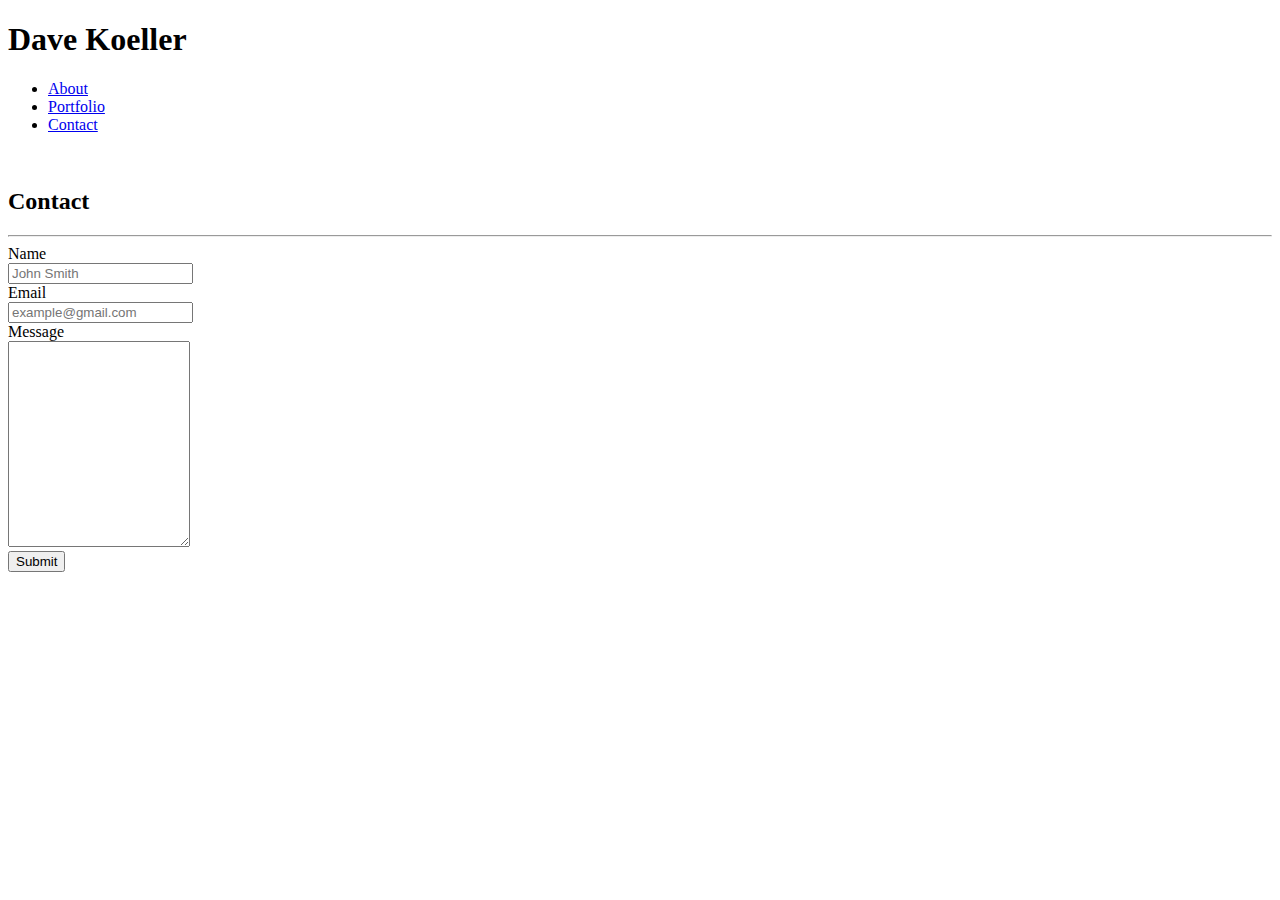
==== contact.html @ 09973b2e "updated html" ====
<!DOCTYPE html>
<html lang="en-us">

<head>
    <meta charset="UF-8">
    <title>Contact</title>
    <link rel ="stylesheet" href ="style.css">
</head>

<body>
    <head>
        <h1>Dave Koeller</h1>
    </head>

    <nav class="menu">
        <ul>
            <li><a href="index.html">About</a></li>
            <li><a href="portfolio.html">Portfolio</a></li>
            <li><a href="contact.html">Contact</a></li>
        </ul>
    </nav>

    <br>

    <div class="form">
        <form action="#" target="_blank" method="post">
            <h2>Contact</h2>

            <hr />

            <label for="name">Name</label>

            <br>

            <input type="text" name="fullname" placeholder="John Smith">

            <br>

            <label for="email">Email</label>

            <br>

            <input type="text" name="email" placeholder="example@gmail.com">

            <br>

            <label for="message">Message</label>

            <br>

            <textarea type="text" id="message" style="height:200px"></textarea>

            <br>

            <input type="submit" value="Submit">


        </form>

    </div>
</body>
</html>
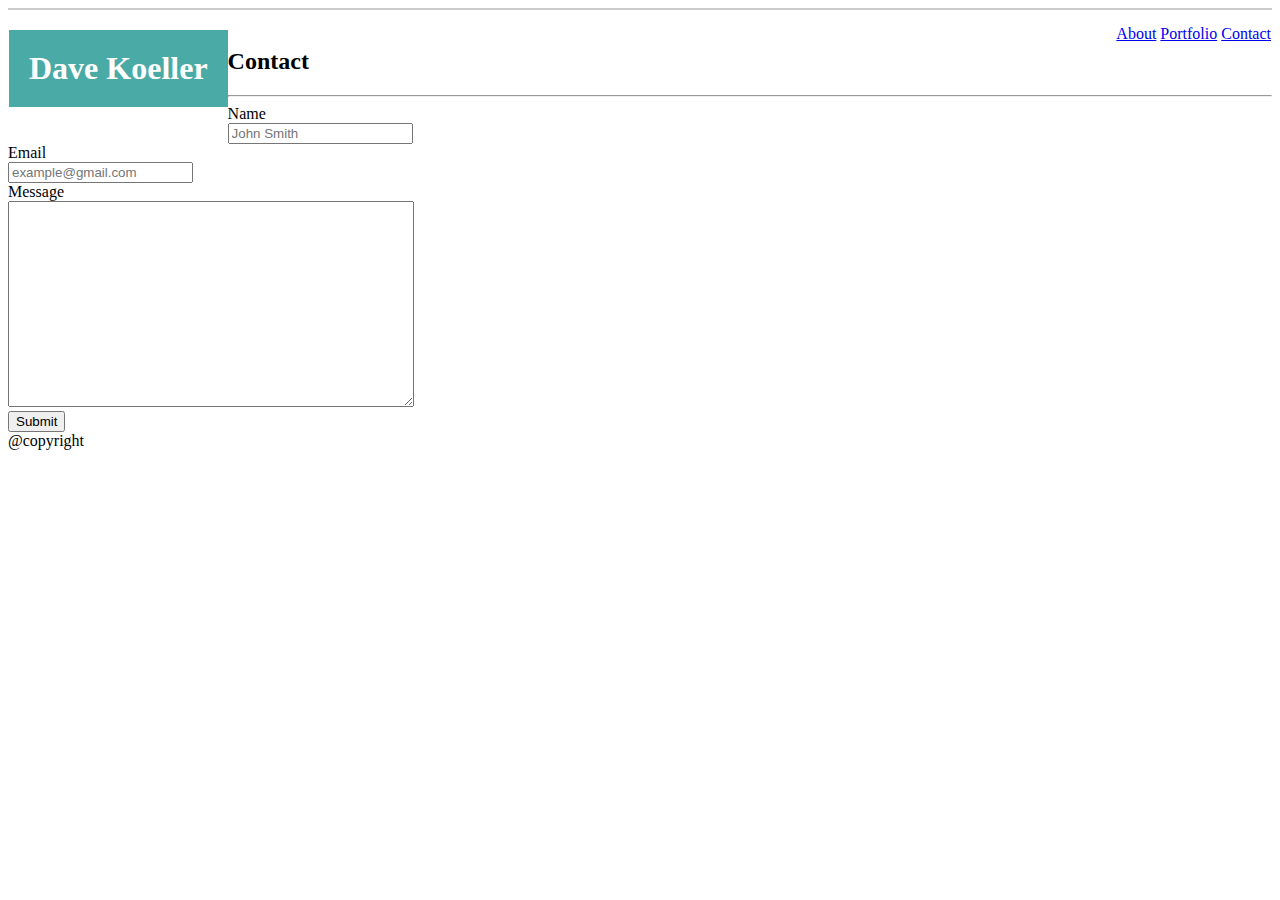
==== commit a07dff5d: "fixed html & started css" ====
--- a/contact.html
+++ b/contact.html
@@ -4,21 +4,22 @@
 <head>
     <meta charset="UF-8">
     <title>Contact</title>
-    <link rel ="stylesheet" href ="style.css">
+    <link rel ="stylesheet" href ="assets/css/style.css">
 </head>
 
 <body>
-    <head>
+    <header>
         <h1>Dave Koeller</h1>
-    </head>
+            <nav class="menu">
+                <ul>
+                    <li><a href="index.html">About</a></li>
+                    <li><a href="portfolio.html">Portfolio</a></li>
+                    <li><a href="contact.html">Contact</a></li>
+                </ul>
+            </nav>
+    </header>
 
-    <nav class="menu">
-        <ul>
-            <li><a href="index.html">About</a></li>
-            <li><a href="portfolio.html">Portfolio</a></li>
-            <li><a href="contact.html">Contact</a></li>
-        </ul>
-    </nav>
+    
 
     <br>
 
@@ -28,7 +29,7 @@
 
             <hr />
 
-            <label for="name">Name</label>
+            <label>Name</label>
 
             <br>
 
@@ -36,7 +37,7 @@
 
             <br>
 
-            <label for="email">Email</label>
+            <label>Email</label>
 
             <br>
 
@@ -44,11 +45,11 @@
 
             <br>
 
-            <label for="message">Message</label>
+            <label>Message</label>
 
             <br>
 
-            <textarea type="text" id="message" style="height:200px"></textarea>
+            <textarea type="text" id="message" style="width:400px; height:200px"></textarea>
 
             <br>
 
@@ -56,7 +57,11 @@
 
 
         </form>
+    
+    </div>
 
-    </div>
+    <footer>
+        @copyright
+    </footer>
 </body>
 </html>--- a/assets/css/style.css
+++ b/assets/css/style.css
@@ -0,0 +1,25 @@
+header {
+    background-color: #ffffff;
+    border: solid;
+    border-width: 1px;
+    border-color: #cccccc
+}
+
+h1 {
+    background-color: #4aaaa5;
+    color: #ffffff;
+    padding: 20px;
+    text-align: center;
+    float: left;
+    
+}
+
+.menu {
+    list-style-type: none;
+    float: right;
+}
+
+li {
+    display: inline;
+}
+
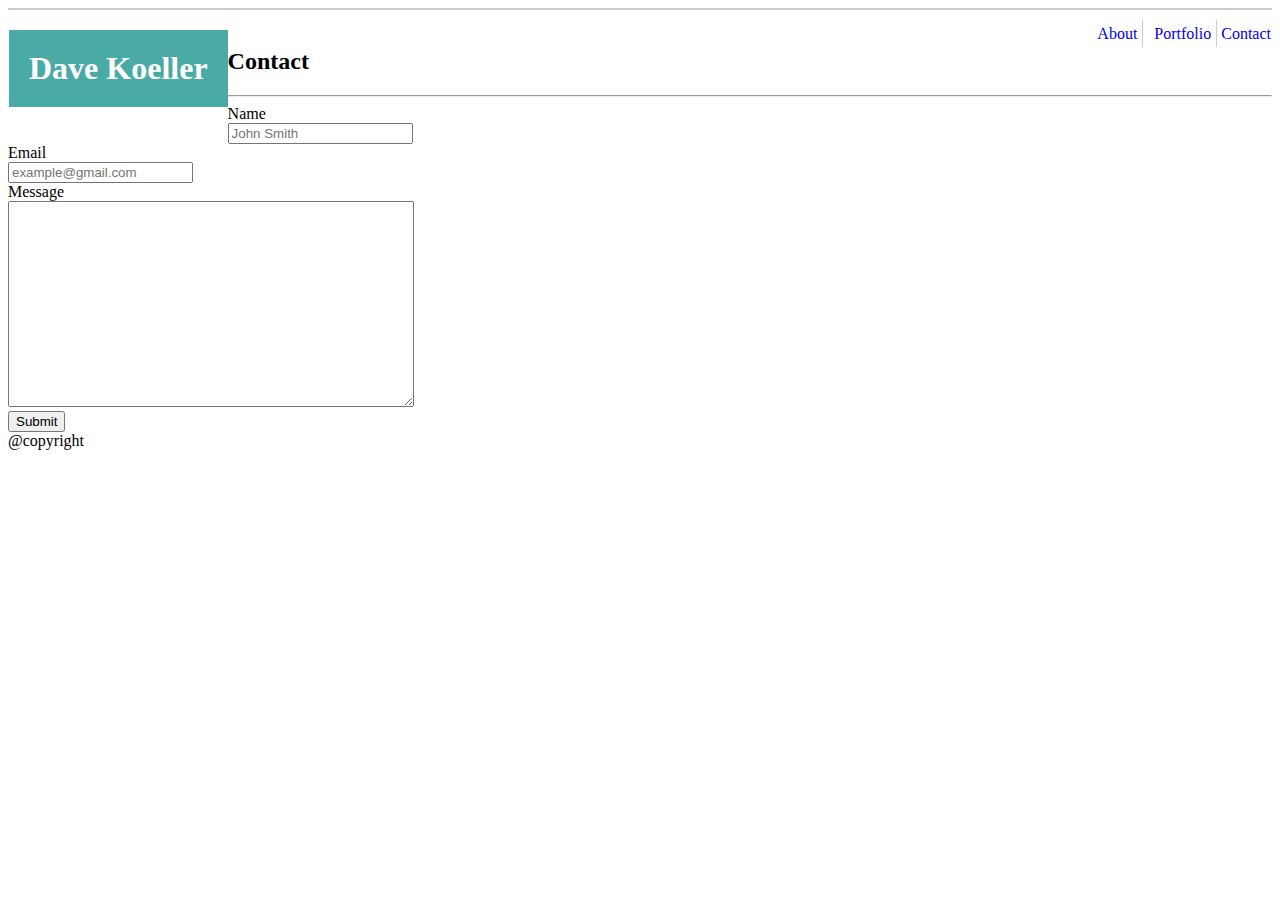
==== commit 1f2c6d16: "updated css" ====
--- a/contact.html
+++ b/contact.html
@@ -12,8 +12,8 @@
         <h1>Dave Koeller</h1>
             <nav class="menu">
                 <ul>
-                    <li><a href="index.html">About</a></li>
-                    <li><a href="portfolio.html">Portfolio</a></li>
+                    <li id="index"><a href="index.html">About</a></li>
+                    <li id="portfolio"><a href="portfolio.html">Portfolio</a></li>
                     <li><a href="contact.html">Contact</a></li>
                 </ul>
             </nav>
--- a/assets/css/style.css
+++ b/assets/css/style.css
@@ -17,9 +17,21 @@
 .menu {
     list-style-type: none;
     float: right;
+    
 }
 
 li {
     display: inline;
+    
 }
 
+#index, #portfolio {
+    border-right: 1px solid #cccccc;
+    margin-left: 2px;
+    padding: 5px;
+}
+
+a:link {
+    text-decoration: none;
+    text-align: center;
+}
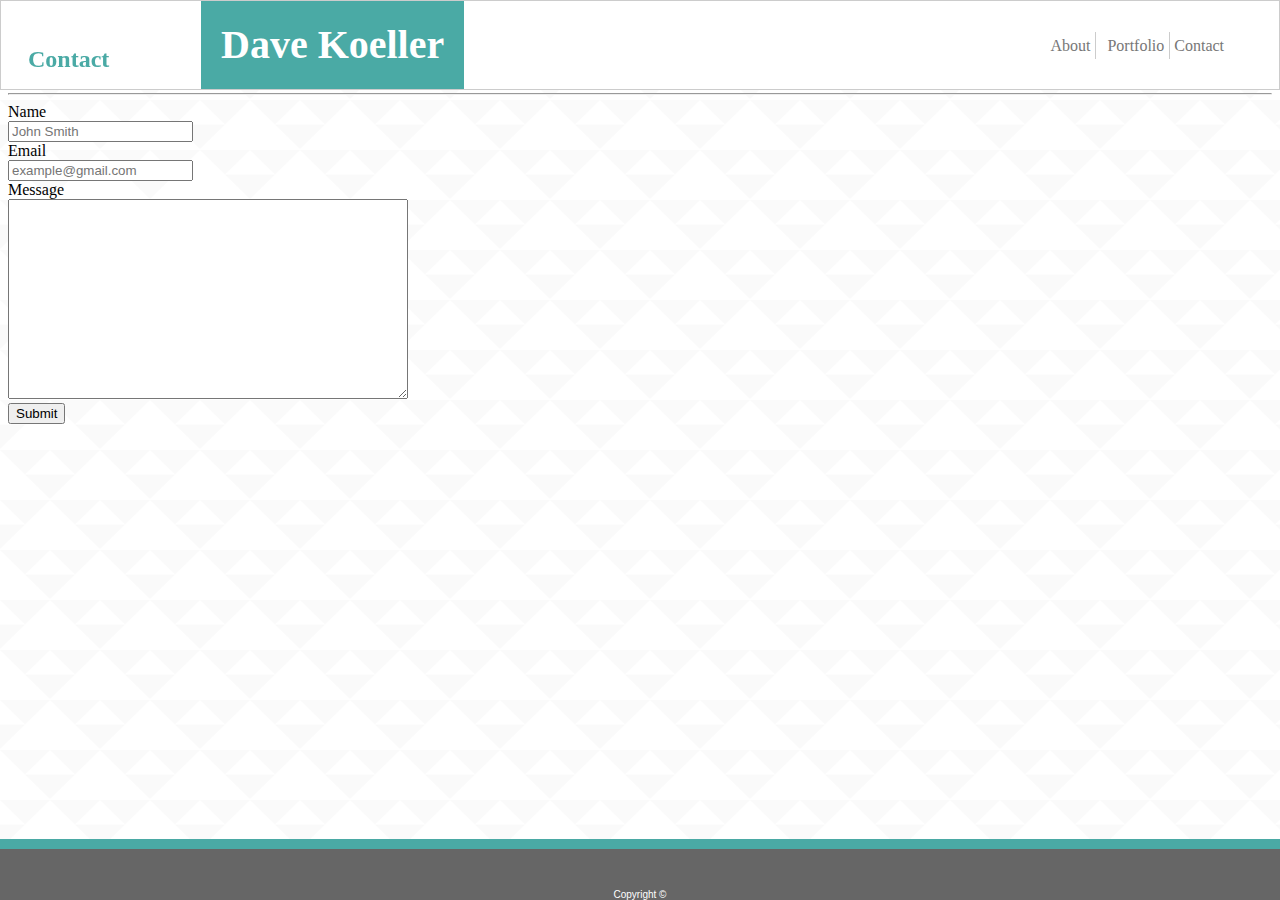
==== commit 8febe4d5: "fixed header, added background" ====
--- a/contact.html
+++ b/contact.html
@@ -10,11 +10,11 @@
 <body>
     <header>
         <h1>Dave Koeller</h1>
-            <nav class="menu">
-                <ul>
+            <nav>
+                <ul class="menu">
                     <li id="index"><a href="index.html">About</a></li>
                     <li id="portfolio"><a href="portfolio.html">Portfolio</a></li>
-                    <li><a href="contact.html">Contact</a></li>
+                    <li id="contact"><a href="contact.html">Contact</a></li>
                 </ul>
             </nav>
     </header>
@@ -61,7 +61,7 @@
     </div>
 
     <footer>
-        @copyright
+        Copyright &copy;
     </footer>
 </body>
 </html>--- a/assets/css/style.css
+++ b/assets/css/style.css
@@ -1,29 +1,104 @@
+
+* {
+    box-sizing: border-box;
+}
+
+
 header {
+    width: 100%;
+    height: 10%;
+    position: fixed;
+    top: 0;
+    right: 0;
     background-color: #ffffff;
     border: solid;
     border-width: 1px;
-    border-color: #cccccc
+    border-color: #cccccc;
+    font-family: Georgia, 'Times New Roman', Times, serif;
 }
 
+body {
+    background-image: url(../images/triangle-mosaic.png)
+}
+
+
 h1 {
+    height: 100%;
     background-color: #4aaaa5;
     color: #ffffff;
+    font-size: 40px;
+    text-align: center;
     padding: 20px;
+    float: left; 
+    margin-top: 0;
+    margin-bottom: 0;
+    margin-left: 200px;
+}
+
+li {
+    display: inline;
+}
+
+footer {
+    position: absolute;
+    bottom: 0;
+    left: 0;
+    width: 100%;
+    background: #666666;
+    padding-top: 40px;
     text-align: center;
-    float: left;
-    
+    color: #ffffff;
+    font-family: "Arial", "Helvetica Neue", Helvetica, sans-serif;
+    font-size: 10px;
+    border-top: solid 10px #4aaaa5;
 }
 
 .menu {
     list-style-type: none;
     float: right;
-    
+    width: 20%;
+    padding: 20px;
 }
 
-li {
-    display: inline;
-    
+#about {
+    border: solid 3px #dddddd;
+    margin-top: 100px;
+    font-family: Georgia, 'Times New Roman', Times, serif;
+    color: #777777;
+    background: #ffffff;
+    margin-right: 200px;
+    margin-left: 200px;
+    clear: both;
+    overflow: auto;
+
 }
+
+h2 {
+    position: relative;
+    left: 20px;
+    color: #4aaaa5;
+}
+
+hr / {
+    border-color: #777777;
+
+}
+
+p {
+    float: right;
+    width: 80%;
+    padding: 20px;
+    line-height: 2;
+
+}
+
+img {
+    float: left;
+    width: 200px;
+    position: absolute;
+
+}
+
 
 #index, #portfolio {
     border-right: 1px solid #cccccc;
@@ -34,4 +109,13 @@
 a:link {
     text-decoration: none;
     text-align: center;
+    color: #777777;   
 }
+
+a:visited {
+    color: #777777;
+}
+
+a:hover {
+    color: #cccccc;
+}
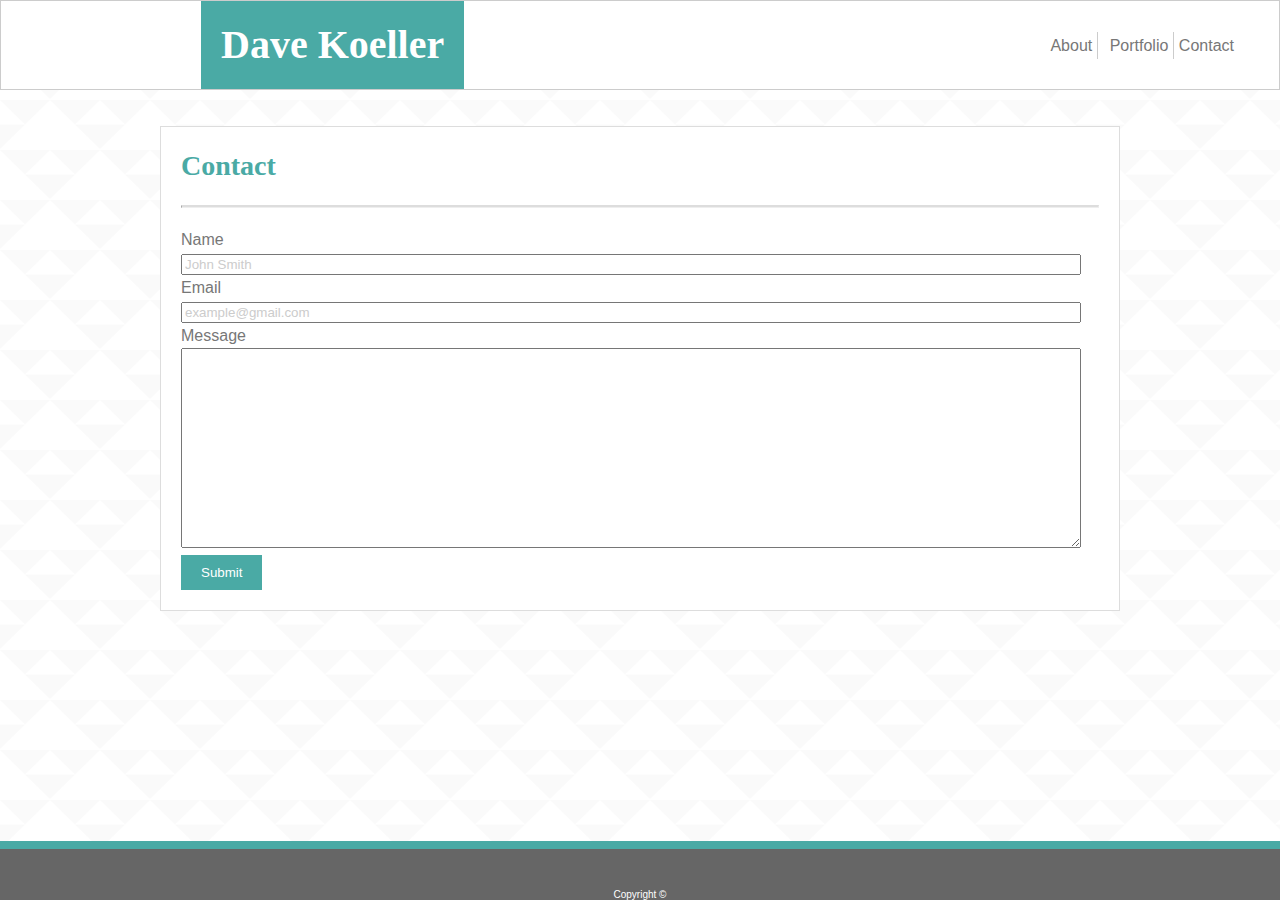
==== commit 98d3ab30: "cleaned up css" ====
--- a/contact.html
+++ b/contact.html
@@ -3,7 +3,8 @@
 
 <head>
     <meta charset="UF-8">
-    <title>Contact</title>
+    <title>Dave Koeller-Contact Me</title>
+    <link rel="shortcut icon" href="assets/images/fergal.ico" />
     <link rel ="stylesheet" href ="assets/css/style.css">
 </head>
 
@@ -23,38 +24,39 @@
 
     <br>
 
-    <div class="form">
-        <form action="#" target="_blank" method="post">
+    <div id="form">
+        <form action="https://formspree.io/xkngjolk" target="_blank" method="POST">
             <h2>Contact</h2>
 
             <hr />
 
-            <label>Name</label>
+            <div id="inner-form">
+                <label>Name</label>
 
-            <br>
+                <br>
 
-            <input type="text" name="fullname" placeholder="John Smith">
+                <input type="text" name="fullname" placeholder="John Smith" class="text-area">
 
-            <br>
+                <br>
 
-            <label>Email</label>
+                <label>Email</label>
 
-            <br>
+                <br>
 
-            <input type="text" name="email" placeholder="example@gmail.com">
+                <input type="text" name="email" placeholder="example@gmail.com" class="text-area">
 
-            <br>
+                <br>
 
-            <label>Message</label>
+                <label>Message</label>
 
-            <br>
+                <br>
 
-            <textarea type="text" id="message" style="width:400px; height:200px"></textarea>
+                <textarea type="text" name="message" id="message" style="width:900px; height:200px" class="text-area"></textarea>
 
-            <br>
+                <br>
 
-            <input type="submit" value="Submit">
-
+                <input class="button" type="submit" value="Submit">
+            </div>
 
         </form>
     
--- a/assets/css/style.css
+++ b/assets/css/style.css
@@ -3,24 +3,23 @@
     box-sizing: border-box;
 }
 
+body {
+    background-image: url(../images/triangle-mosaic.png);
+    overflow: hidden;
+}
 
 header {
     width: 100%;
-    height: 10%;
-    position: fixed;
+    height: 90px;
+    position: absolute;
     top: 0;
-    right: 0;
+    left: 0;
     background-color: #ffffff;
     border: solid;
     border-width: 1px;
     border-color: #cccccc;
     font-family: Georgia, 'Times New Roman', Times, serif;
 }
-
-body {
-    background-image: url(../images/triangle-mosaic.png)
-}
-
 
 h1 {
     height: 100%;
@@ -35,8 +34,16 @@
     margin-left: 200px;
 }
 
-li {
-    display: inline;
+h2 {
+    position: relative;
+    left: 20px;
+    color: #4aaaa5;
+    font-size: 28px;
+}
+
+hr {
+    border-top: 2px solid #dddddd;
+    margin: 20px
 }
 
 footer {
@@ -50,7 +57,7 @@
     color: #ffffff;
     font-family: "Arial", "Helvetica Neue", Helvetica, sans-serif;
     font-size: 10px;
-    border-top: solid 10px #4aaaa5;
+    border-top: solid 8px #4aaaa5;
 }
 
 .menu {
@@ -58,53 +65,92 @@
     float: right;
     width: 20%;
     padding: 20px;
+    font-family: "Arial", "Helvetica Neue", Helvetica, sans-serif;
 }
 
-#about {
-    border: solid 3px #dddddd;
+.profile-image {
+    float: left;
+    width: 200px;
+    margin: 20px;
+}
+
+.gallery-tag {
+    position: absolute;
+    background: #4aaaa5;
+    color: #ffffff;
+    bottom: 0;
+    z-index: 10;
+}
+
+.gallery {
+    float: left;
+    width: 200px;
+    margin: 20px;
+}
+
+::placeholder {
+    color: #cccccc;
+}
+
+.text-area {
+    width: 900px;
+}
+
+.button {
+    display: inline-block;
+    cursor: pointer;
+    background-color: #4aaaa5;
+    color: #ffffff;
+    border: none;
+    padding: 10px 20px;
+}
+
+#about, #form, #links {
+    border: solid 1px #dddddd;
     margin-top: 100px;
     font-family: Georgia, 'Times New Roman', Times, serif;
     color: #777777;
     background: #ffffff;
-    margin-right: 200px;
-    margin-left: 200px;
-    clear: both;
-    overflow: auto;
-
+    width: 960px;
+    overflow: hidden;
+    margin-right: auto;
+    margin-left: auto;
 }
 
-h2 {
-    position: relative;
-    left: 20px;
-    color: #4aaaa5;
-}
-
-hr / {
-    border-color: #777777;
-
-}
-
-p {
-    float: right;
-    width: 80%;
-    padding: 20px;
-    line-height: 2;
-
-}
-
-img {
-    float: left;
-    width: 200px;
-    position: absolute;
-
-}
-
-
 #index, #portfolio {
+    display: inline;
     border-right: 1px solid #cccccc;
     margin-left: 2px;
     padding: 5px;
 }
+
+#contact {
+    display: inline;
+}
+
+#gallery-div {
+    margin: auto;
+}
+
+#paragraph {
+    line-height: 2;
+    padding: 20px;
+    font-family: "Arial", "Helvetica Neue", Helvetica, sans-serif;
+}
+
+#inner-form {
+    margin-left: 20px;
+    margin-right: 20px;
+    margin-bottom: 20px;
+    line-height: 1.5;
+    font-family: Arial, Helvetica, sans-serif;
+}
+
+
+
+
+
+
 
 a:link {
     text-decoration: none;
